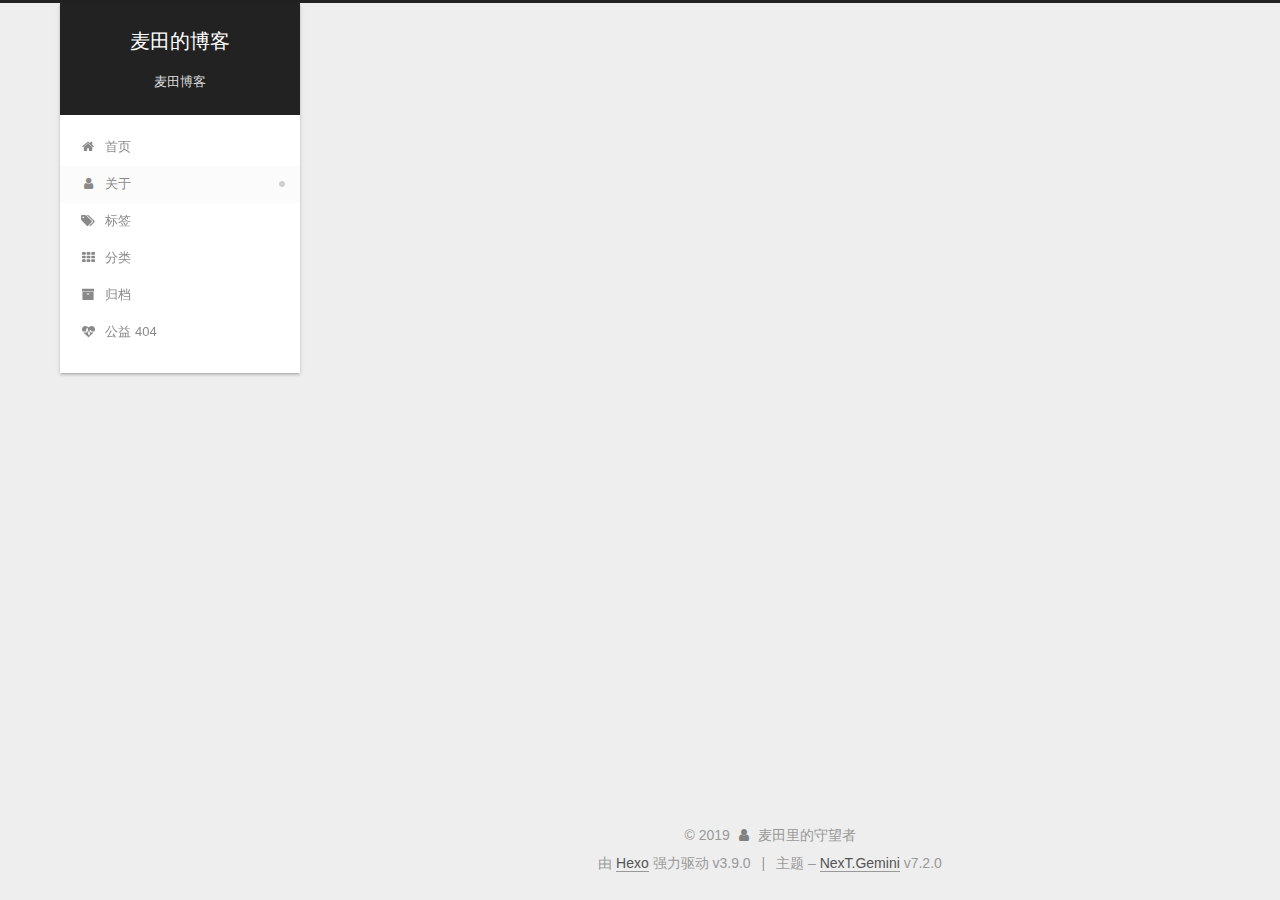
==== about/index.html @ ba64e71a "Site updated: 2019-07-08 17:41:46" ====
<!DOCTYPE html>












  


<html class="theme-next gemini use-motion" lang="zh-Hans">
<head><meta name="generator" content="Hexo 3.9.0">
  <meta charset="UTF-8">
<meta http-equiv="X-UA-Compatible" content="IE=edge">
<meta name="viewport" content="width=device-width, initial-scale=1, maximum-scale=2">
<meta name="theme-color" content="#222">






















<link rel="stylesheet" href="/lib/font-awesome/css/font-awesome.min.css?v=4.7.0">

<link rel="stylesheet" href="/css/main.css?v=7.2.0">


  <link rel="apple-touch-icon" sizes="180x180" href="/images/apple-touch-icon-next.png?v=7.2.0">


  <link rel="icon" type="image/png" sizes="32x32" href="/images/favicon-32x32-next.png?v=7.2.0">


  <link rel="icon" type="image/png" sizes="16x16" href="/images/favicon-16x16-next.png?v=7.2.0">


  <link rel="mask-icon" href="/images/logo.svg?v=7.2.0" color="#222">







<script id="hexo.configurations">
  var NexT = window.NexT || {};
  var CONFIG = {
    root: '/',
    scheme: 'Gemini',
    version: '7.2.0',
    sidebar: {"position":"left","display":"post","offset":12,"onmobile":false,"dimmer":false},
    back2top: true,
    back2top_sidebar: false,
    fancybox: false,
    fastclick: false,
    lazyload: false,
    tabs: true,
    motion: {"enable":true,"async":false,"transition":{"post_block":"fadeIn","post_header":"slideDownIn","post_body":"slideDownIn","coll_header":"slideLeftIn","sidebar":"slideUpIn"}},
    algolia: {
      applicationID: '',
      apiKey: '',
      indexName: '',
      hits: {"per_page":10},
      labels: {"input_placeholder":"Search for Posts","hits_empty":"We didn't find any results for the search: ${query}","hits_stats":"${hits} results found in ${time} ms"}
    }
  };
</script>


  




  <meta name="description" content="##关于我博主是初入Java开发的小菜鸟，创建该博客的目的是用于记录自己工作中遇到的问题及解决方案，和自己看书或者博客的心得体会。 ###联系方式  新浪邮箱：csqq201017@sina.com  作者：麦田里的守望者时间：2019年7月8日">
<meta property="og:type" content="website">
<meta property="og:title" content="about">
<meta property="og:url" content="http://yoursite.com/about/index.html">
<meta property="og:site_name" content="麦田的博客">
<meta property="og:description" content="##关于我博主是初入Java开发的小菜鸟，创建该博客的目的是用于记录自己工作中遇到的问题及解决方案，和自己看书或者博客的心得体会。 ###联系方式  新浪邮箱：csqq201017@sina.com  作者：麦田里的守望者时间：2019年7月8日">
<meta property="og:locale" content="zh-Hans">
<meta property="og:updated_time" content="2019-07-08T09:20:04.009Z">
<meta name="twitter:card" content="summary">
<meta name="twitter:title" content="about">
<meta name="twitter:description" content="##关于我博主是初入Java开发的小菜鸟，创建该博客的目的是用于记录自己工作中遇到的问题及解决方案，和自己看书或者博客的心得体会。 ###联系方式  新浪邮箱：csqq201017@sina.com  作者：麦田里的守望者时间：2019年7月8日">



  <link rel="alternate" href="/atom.xml" title="麦田的博客" type="application/atom+xml">



  
  
  <link rel="canonical" href="http://yoursite.com/about/">



<script id="page.configurations">
  CONFIG.page = {
    sidebar: "",
  };
</script>

  <title>about | 麦田的博客</title>
  












  <noscript>
  <style>
  .use-motion .motion-element,
  .use-motion .brand,
  .use-motion .menu-item,
  .sidebar-inner,
  .use-motion .post-block,
  .use-motion .pagination,
  .use-motion .comments,
  .use-motion .post-header,
  .use-motion .post-body,
  .use-motion .collection-title { opacity: initial; }

  .use-motion .logo,
  .use-motion .site-title,
  .use-motion .site-subtitle {
    opacity: initial;
    top: initial;
  }

  .use-motion .logo-line-before i { left: initial; }
  .use-motion .logo-line-after i { right: initial; }
  </style>
</noscript>

</head>

<body itemscope itemtype="http://schema.org/WebPage" lang="zh-Hans">

  
  
    
  

  <div class="container sidebar-position-left page-post-detail">
    <div class="headband"></div>

    <header id="header" class="header" itemscope itemtype="http://schema.org/WPHeader">
      <div class="header-inner"><div class="site-brand-wrapper">
  <div class="site-meta">
    

    <div class="custom-logo-site-title">
      <a href="/" class="brand" rel="start">
        <span class="logo-line-before"><i></i></span>
        <span class="site-title">麦田的博客</span>
        <span class="logo-line-after"><i></i></span>
      </a>
    </div>
    
      
        <p class="site-subtitle">麦田博客</p>
      
    
    
  </div>

  <div class="site-nav-toggle">
    <button aria-label="切换导航栏">
      <span class="btn-bar"></span>
      <span class="btn-bar"></span>
      <span class="btn-bar"></span>
    </button>
  </div>
</div>



<nav class="site-nav">
  
    <ul id="menu" class="menu">
      
        
        
        
          
          <li class="menu-item menu-item-home">

    
    
      
    

    

    <a href="/" rel="section"><i class="menu-item-icon fa fa-fw fa-home"></i> <br>首页</a>

  </li>
        
        
        
          
          <li class="menu-item menu-item-about menu-item-active">

    
    
      
    

    

    <a href="/about/" rel="section"><i class="menu-item-icon fa fa-fw fa-user"></i> <br>关于</a>

  </li>
        
        
        
          
          <li class="menu-item menu-item-tags">

    
    
      
    

    

    <a href="/tags/" rel="section"><i class="menu-item-icon fa fa-fw fa-tags"></i> <br>标签</a>

  </li>
        
        
        
          
          <li class="menu-item menu-item-categories">

    
    
      
    

    

    <a href="/categories/" rel="section"><i class="menu-item-icon fa fa-fw fa-th"></i> <br>分类</a>

  </li>
        
        
        
          
          <li class="menu-item menu-item-archives">

    
    
      
    

    

    <a href="/archives/" rel="section"><i class="menu-item-icon fa fa-fw fa-archive"></i> <br>归档</a>

  </li>
        
        
        
          
          <li class="menu-item menu-item-commonweal">

    
    
      
    

    

    <a href="/404/" rel="section"><i class="menu-item-icon fa fa-fw fa-heartbeat"></i> <br>公益 404</a>

  </li>

      
      
    </ul>
  

  

  
</nav>



  



</div>
    </header>

    


    <main id="main" class="main">
      <div class="main-inner">
        <div class="content-wrap">
          
            

    
    
      
      
    
      
      
    
      
      
    
      
      
    
      
      
    
      
      
    
    

  


          
          <div id="content" class="content">
            

  <div id="posts" class="posts-expand">
    
    
    
    <div class="post-block page">
      <header class="post-header">

<h1 class="post-title" itemprop="name headline">about

</h1>

<div class="post-meta">
  
  



</div>

</header>

      
      
      
      <div class="post-body">
        
        
          <p>##关于我<br>博主是初入Java开发的小菜鸟，创建该博客的目的是用于记录自己工作中遇到的问题及解决方案，和自己看书或者博客的心得体会。</p>
<p>###联系方式</p>
<blockquote>
<p>新浪邮箱：<a href="mailto:csqq201017@sina.com" target="_blank" rel="noopener">csqq201017@sina.com</a></p>
</blockquote>
<p>作者：麦田里的守望者<br>时间：2019年7月8日  </p>

        
      </div>
      
      
      
    </div>
    



    
    
    
  </div>


          </div>
          

  



        </div>
        
          
  
  <div class="sidebar-toggle">
    <div class="sidebar-toggle-line-wrap">
      <span class="sidebar-toggle-line sidebar-toggle-line-first"></span>
      <span class="sidebar-toggle-line sidebar-toggle-line-middle"></span>
      <span class="sidebar-toggle-line sidebar-toggle-line-last"></span>
    </div>
  </div>

  <aside id="sidebar" class="sidebar">
    <div class="sidebar-inner">

      

      

      <div class="site-overview-wrap sidebar-panel sidebar-panel-active">
        <div class="site-overview">
          <div class="site-author motion-element" itemprop="author" itemscope itemtype="http://schema.org/Person">
            
              <img class="site-author-image" itemprop="image" src="/uploads/avatar.png" alt="麦田里的守望者">
            
              <p class="site-author-name" itemprop="name">麦田里的守望者</p>
              <div class="site-description motion-element" itemprop="description">真希望，转眼就是昨天，眨眼就是未来。</div>
          </div>

          
            <nav class="site-state motion-element">
              
                <div class="site-state-item site-state-posts">
                
                  <a href="/archives/">
                
                    <span class="site-state-item-count">3</span>
                    <span class="site-state-item-name">日志</span>
                  </a>
                </div>
              

              

              
            </nav>
          

          
            <div class="feed-link motion-element">
              <a href="/atom.xml" rel="alternate">
                <i class="fa fa-rss"></i>
                RSS
              </a>
            </div>
          

          

          
            <div class="links-of-author motion-element">
              
                <span class="links-of-author-item">
                  
                  
                    
                  
                  
                    
                  
                  <a href="https://github.com/maitianshouwnag" title="GitHub &rarr; https://github.com/maitianshouwnag" rel="noopener" target="_blank"><i class="fa fa-fw fa-github"></i>GitHub</a>
                </span>
              
                <span class="links-of-author-item">
                  
                  
                    
                  
                  
                    
                  
                  <a href="mailto:853461037.com" title="E-Mail &rarr; mailto:853461037.com" rel="noopener" target="_blank"><i class="fa fa-fw fa-envelope"></i>E-Mail</a>
                </span>
              
                <span class="links-of-author-item">
                  
                  
                    
                  
                  
                    
                  
                  <a href="https://weibo.com/2274051041/profile?rightmod=1&wvr=6&mod=personinfo" title="Weibo &rarr; https://weibo.com/2274051041/profile?rightmod=1&wvr=6&mod=personinfo" rel="noopener" target="_blank"><i class="fa fa-fw fa-weibo"></i>Weibo</a>
                </span>
              
            </div>
          

          

          
          

          
            
          
          

        </div>
      </div>

      

      

    </div>
  </aside>
  


        
      </div>
    </main>

    <footer id="footer" class="footer">
      <div class="footer-inner">
        <div class="copyright">&copy; <span itemprop="copyrightYear">2019</span>
  <span class="with-love" id="animate">
    <i class="fa fa-user"></i>
  </span>
  <span class="author" itemprop="copyrightHolder">麦田里的守望者</span>

  

  
</div>


  <div class="powered-by">由 <a href="https://hexo.io" class="theme-link" rel="noopener" target="_blank">Hexo</a> 强力驱动 v3.9.0</div>



  <span class="post-meta-divider">|</span>



  <div class="theme-info">主题 – <a href="https://theme-next.org" class="theme-link" rel="noopener" target="_blank">NexT.Gemini</a> v7.2.0</div>




        








        
      </div>
    </footer>

    
      <div class="back-to-top">
        <i class="fa fa-arrow-up"></i>
        
      </div>
    

    

    

    
  </div>

  

<script>
  if (Object.prototype.toString.call(window.Promise) !== '[object Function]') {
    window.Promise = null;
  }
</script>


























  
  <script src="/lib/jquery/index.js?v=3.4.1"></script>

  
  <script src="/lib/velocity/velocity.min.js?v=1.2.1"></script>

  
  <script src="/lib/velocity/velocity.ui.min.js?v=1.2.1"></script>


  


  <script src="/js/utils.js?v=7.2.0"></script>

  <script src="/js/motion.js?v=7.2.0"></script>



  
  


  <script src="/js/affix.js?v=7.2.0"></script>

  <script src="/js/schemes/pisces.js?v=7.2.0"></script>




  
  <script src="/js/scrollspy.js?v=7.2.0"></script>
<script src="/js/post-details.js?v=7.2.0"></script>



  


  <script src="/js/next-boot.js?v=7.2.0"></script>


  

  

  

  


  


  




  

  

  

  

  

  

  

  

  

  

  

  

  

  

</body>
</html>
---- css/main.css ----
/* normalize.css v8.0.1 | MIT License | github.com/necolas/normalize.css */
html {
  line-height: 1.15; /* 1 */
  -webkit-text-size-adjust: 100%; /* 2 */
}
body {
  margin: 0;
}
main {
  display: block;
}
h1 {
  font-size: 2em;
  margin: 0.67em 0;
}
hr {
  box-sizing: content-box; /* 1 */
  height: 0; /* 1 */
  overflow: visible; /* 2 */
}
pre {
  font-family: monospace, monospace; /* 1 */
  font-size: 1em; /* 2 */
}
a {
  background-color: transparent;
}
abbr[title] {
  border-bottom: none; /* 1 */
  text-decoration: underline; /* 2 */
  text-decoration: underline dotted; /* 2 */
}
b,
strong {
  font-weight: bolder;
}
code,
kbd,
samp {
  font-family: monospace, monospace; /* 1 */
  font-size: 1em; /* 2 */
}
small {
  font-size: 80%;
}
sub,
sup {
  font-size: 75%;
  line-height: 0;
  position: relative;
  vertical-align: baseline;
}
sub {
  bottom: -0.25em;
}
sup {
  top: -0.5em;
}
img {
  border-style: none;
}
button,
input,
optgroup,
select,
textarea {
  font-family: inherit; /* 1 */
  font-size: 100%; /* 1 */
  line-height: 1.15; /* 1 */
  margin: 0; /* 2 */
}
button,
input {
/* 1 */
  overflow: visible;
}
button,
select {
/* 1 */
  text-transform: none;
}
button,
[type="button"],
[type="reset"],
[type="submit"] {
  -webkit-appearance: button;
}
button::-moz-focus-inner,
[type="button"]::-moz-focus-inner,
[type="reset"]::-moz-focus-inner,
[type="submit"]::-moz-focus-inner {
  border-style: none;
  padding: 0;
}
button:-moz-focusring,
[type="button"]:-moz-focusring,
[type="reset"]:-moz-focusring,
[type="submit"]:-moz-focusring {
  outline: 1px dotted ButtonText;
}
fieldset {
  padding: 0.35em 0.75em 0.625em;
}
legend {
  box-sizing: border-box; /* 1 */
  color: inherit; /* 2 */
  display: table; /* 1 */
  max-width: 100%; /* 1 */
  padding: 0; /* 3 */
  white-space: normal; /* 1 */
}
progress {
  vertical-align: baseline;
}
textarea {
  overflow: auto;
}
[type="checkbox"],
[type="radio"] {
  box-sizing: border-box; /* 1 */
  padding: 0; /* 2 */
}
[type="number"]::-webkit-inner-spin-button,
[type="number"]::-webkit-outer-spin-button {
  height: auto;
}
[type="search"] {
  -webkit-appearance: textfield; /* 1 */
  outline-offset: -2px; /* 2 */
}
[type="search"]::-webkit-search-decoration {
  -webkit-appearance: none;
}
::-webkit-file-upload-button {
  -webkit-appearance: button; /* 1 */
  font: inherit; /* 2 */
}
details {
  display: block;
}
summary {
  display: list-item;
}
template {
  display: none;
}
[hidden] {
  display: none;
}
::selection {
  background: #262a30;
  color: #fff;
}
body {
  position: relative;
  font-family: 'Lato', "PingFang SC", "Microsoft YaHei", sans-serif;
  font-size: 14px;
  line-height: 2;
  color: #555;
  background: #eee;
}
@media (max-width: 991px) {
  body {
    padding-right: 0 !important;
  }
}
@media (min-width: 1200px) {
  body {
    font-size: 16px;
  }
}
h1,
h2,
h3,
h4,
h5,
h6 {
  margin: 20px 0 15px;
  padding: 0;
  font-weight: bold;
  line-height: 1.5;
  font-family: 'Lato', "PingFang SC", "Microsoft YaHei", sans-serif;
}
h1 {
  font-size: 22px;
}
h1 code {
  font-size: 1em;
}
@media (max-width: 767px) {
  h1 {
    font-size: 18px;
  }
  h1 code {
    font-size: 1em;
  }
}
h2 {
  font-size: 20px;
}
h2 code {
  font-size: 1em;
}
@media (max-width: 767px) {
  h2 {
    font-size: 16px;
  }
  h2 code {
    font-size: 1em;
  }
}
h3 {
  font-size: 18px;
}
h3 code {
  font-size: 1em;
}
@media (max-width: 767px) {
  h3 {
    font-size: 14px;
  }
  h3 code {
    font-size: 1em;
  }
}
h4 {
  font-size: 16px;
}
h4 code {
  font-size: 1em;
}
@media (max-width: 767px) {
  h4 {
    font-size: 12px;
  }
  h4 code {
    font-size: 1em;
  }
}
h5 {
  font-size: 14px;
}
h5 code {
  font-size: 1em;
}
@media (max-width: 767px) {
  h5 {
    font-size: 10px;
  }
  h5 code {
    font-size: 1em;
  }
}
h6 {
  font-size: 12px;
}
h6 code {
  font-size: 1em;
}
@media (max-width: 767px) {
  h6 {
    font-size: 8px;
  }
  h6 code {
    font-size: 1em;
  }
}
p {
  margin: 0 0 20px 0;
}
a,
span.exturl {
  overflow-wrap: break-word;
  word-wrap: break-word;
  background-color: transparent;
  color: #555;
  text-decoration: none;
  outline: none;
  border-bottom: 1px solid #999;
  cursor: pointer;
}
a:hover,
span.exturl:hover {
  color: #222;
  border-bottom-color: #222;
}
video {
  max-width: 100%;
  display: block;
  margin-left: auto;
  margin-right: auto;
}
img {
  display: block;
  margin: auto;
  max-width: 100%;
  height: auto;
}
hr {
  margin: 40px 0;
  height: 3px;
  border: none;
  background-color: #ddd;
  background-image: repeating-linear-gradient(-45deg, #fff, #fff 4px, transparent 4px, transparent 8px);
}
blockquote {
  margin: 0;
  padding: 0 15px;
  color: #666;
  border-left: 4px solid #ddd;
}
blockquote cite::before {
  content: "-";
  padding: 0 5px;
}
dt {
  font-weight: 700;
}
dd {
  margin: 0;
  padding: 0;
}
kbd {
  border: 1px solid #ccc;
  border-radius: 0.2em;
  box-shadow: 0.1em 0.1em 0.2em rgba(0,0,0,0.1);
  background-color: #f9f9f9;
  font-family: inherit;
  background-image: linear-gradient(top, #eee, #fff, #eee);
  padding: 0.1em 0.3em;
  white-space: nowrap;
}
.text-left {
  text-align: left;
}
.text-center {
  text-align: center;
}
.text-right {
  text-align: right;
}
.text-justify {
  text-align: justify;
}
.text-nowrap {
  white-space: nowrap;
}
.text-lowercase {
  text-transform: lowercase;
}
.text-uppercase {
  text-transform: uppercase;
}
.text-capitalize {
  text-transform: capitalize;
}
.center-block {
  display: block;
  margin-left: auto;
  margin-right: auto;
}
.clearfix:before,
.clearfix:after {
  content: " ";
  display: table;
}
.clearfix:after {
  clear: both;
}
.pullquote {
  width: 45%;
}
.pullquote.left {
  float: left;
  margin-left: 5px;
  margin-right: 10px;
}
.pullquote.right {
  float: right;
  margin-left: 10px;
  margin-right: 5px;
}
.affix {
  position: fixed;
}
.translation {
  margin-top: -20px;
  font-size: 14px;
  color: #999;
}
.scrollbar-measure {
  width: 100px;
  height: 100px;
  overflow: scroll;
  position: absolute;
  top: -9999px;
}
.use-motion .motion-element {
  opacity: 0;
}
.table-container {
  margin: 20px 0;
  overflow: auto;
  -webkit-overflow-scrolling: touch;
}
.highlight .table-container {
  margin: 0px;
}
table {
  width: 100%;
  border-collapse: collapse;
  border-spacing: 0;
  font-size: 14px;
}
table > tbody > tr:nth-of-type(odd) {
  background-color: #f9f9f9;
}
table > tbody > tr:hover {
  background-color: #f5f5f5;
}
caption,
th,
td {
  padding: 8px;
  text-align: left;
  vertical-align: middle;
  font-weight: normal;
}
th,
td {
  border: 1px solid #ddd;
  border-bottom: 3px solid #ddd;
}
th {
  padding-bottom: 10px;
  font-weight: 700;
}
td {
  border-bottom-width: 1px;
}
html,
body {
  height: 100%;
}
.container {
  position: relative;
}
.header-inner {
  margin: 0 auto;
  padding: 100px 0 70px;
  width: calc(100% - 20px);
}
@media (min-width: 1200px) {
  .container .header-inner {
    width: 1160px;
  }
}
@media (min-width: 1600px) {
  .container .header-inner {
    width: 73%;
  }
}
.main-inner {
  margin: 0 auto;
  width: calc(100% - 20px);
}
@media (min-width: 1200px) {
  .container .main-inner {
    width: 1160px;
  }
}
@media (min-width: 1600px) {
  .container .main-inner {
    width: 73%;
  }
}
.footer {
  padding: 20px 0;
}
.footer-inner {
  box-sizing: border-box;
  margin: 0px auto;
  width: calc(100% - 20px);
}
@media (min-width: 1200px) {
  .container .footer-inner {
    width: 1160px;
  }
}
@media (min-width: 1600px) {
  .container .footer-inner {
    width: 73%;
  }
}
pre,
.highlight {
  margin: 20px 0;
  font-size: 14px;
  color: #c5c8c6;
  background: #1d1f21;
  line-height: 1.6;
}
pre,
code {
  font-family: consolas, Menlo, "PingFang SC", "Microsoft YaHei", monospace;
}
code {
  overflow-wrap: break-word;
  word-wrap: break-word;
  padding: 2px 4px;
  color: #555;
  background: #eee;
  border-radius: 3px;
  font-size: 14px;
}
pre {
  overflow: auto;
  padding: 10px;
}
pre code {
  padding: 0;
  color: #c5c8c6;
  background: none;
  text-shadow: none;
}
.highlight {
  border-radius: 1px;
}
.highlight pre {
  border: none;
  margin: 0;
  padding: 10px 0;
}
.highlight table {
  margin: 0;
  width: auto;
  border: none;
}
.highlight td {
  border: none;
  padding: 0;
}
.highlight figcaption {
  font-size: 1em;
  color: #c5c8c6;
  line-height: 1em;
  margin: 0em;
  padding: 0.5em;
  background: #eee;
  border-bottom: 1px solid #e9e9e9;
}
.highlight figcaption:before,
.highlight figcaption:after {
  content: " ";
  display: table;
}
.highlight figcaption:after {
  clear: both;
}
.highlight figcaption a {
  float: right;
  color: #c5c8c6;
}
.highlight figcaption a:hover {
  border-bottom-color: #c5c8c6;
}
.highlight .gutter pre {
  padding-left: 10px;
  padding-right: 10px;
  color: #888f96;
  text-align: right;
  background-color: #000;
}
.highlight .code pre {
  width: 100%;
  padding-left: 10px;
  background-color: #1d1f21;
}
.highlight .line {
  height: 20px;
}
.gutter {
  -webkit-user-select: none;
  -moz-user-select: none;
  -ms-user-select: none;
  user-select: none;
}
.gist table {
  width: auto;
}
.gist table td {
  border: none;
}
pre .deletion {
  background: #800000;
}
pre .addition {
  background: #008000;
}
pre .meta {
  color: #b294bb;
}
pre .comment {
  color: #969896;
}
pre .variable,
pre .attribute,
pre .tag,
pre .name,
pre .regexp,
pre .ruby .constant,
pre .xml .tag .title,
pre .xml .pi,
pre .xml .doctype,
pre .html .doctype,
pre .css .id,
pre .css .class,
pre .css .pseudo {
  color: #c66;
}
pre .number,
pre .preprocessor,
pre .built_in,
pre .builtin-name,
pre .literal,
pre .params,
pre .constant,
pre .command {
  color: #de935f;
}
pre .ruby .class .title,
pre .css .rules .attribute,
pre .string,
pre .symbol,
pre .value,
pre .inheritance,
pre .header,
pre .ruby .symbol,
pre .xml .cdata,
pre .special,
pre .formula {
  color: #b5bd68;
}
pre .title,
pre .css .hexcolor {
  color: #8abeb7;
}
pre .function,
pre .python .decorator,
pre .python .title,
pre .ruby .function .title,
pre .ruby .title .keyword,
pre .perl .sub,
pre .javascript .title,
pre .coffeescript .title {
  color: #81a2be;
}
pre .keyword,
pre .javascript .function {
  color: #b294bb;
}
.posts-expand .post-body img.full-image {
  border: none;
}
.blockquote-center,
.page-home .post-type-quote blockquote,
.page-post-detail .post-type-quote blockquote {
  position: relative;
  margin: 40px 0;
  padding: 0;
  border-left: none;
  text-align: center;
}
.blockquote-center::before,
.page-home .post-type-quote blockquote::before,
.page-post-detail .post-type-quote blockquote::before,
.blockquote-center::after,
.page-home .post-type-quote blockquote::after,
.page-post-detail .post-type-quote blockquote::after {
  position: absolute;
  content: ' ';
  display: block;
  width: 100%;
  height: 24px;
  opacity: 0.2;
  background-repeat: no-repeat;
  background-position: 0 -6px;
  background-size: 22px 22px;
}
.blockquote-center::before,
.page-home .post-type-quote blockquote::before,
.page-post-detail .post-type-quote blockquote::before {
  top: -20px;
  background-image: url("../images/quote-l.svg");
  border-top: 1px solid #ccc;
}
.blockquote-center::after,
.page-home .post-type-quote blockquote::after,
.page-post-detail .post-type-quote blockquote::after {
  bottom: -20px;
  background-image: url("../images/quote-r.svg");
  border-bottom: 1px solid #ccc;
  background-position: 100% 8px;
}
.blockquote-center p,
.page-home .post-type-quote blockquote p,
.page-post-detail .post-type-quote blockquote p,
.blockquote-center div,
.page-home .post-type-quote blockquote div,
.page-post-detail .post-type-quote blockquote div {
  text-align: center;
}
.post .post-body .group-picture img {
  box-sizing: border-box;
  padding: 0 3px;
  border: none;
}
.post .group-picture-row {
  overflow: hidden;
  margin-top: 6px;
}
.post .group-picture-row:first-child {
  margin-top: 0;
}
.post .group-picture-column {
  float: left;
}
.page-post-detail .post-body .group-picture-column {
  float: none;
  margin-top: 10px;
  width: auto !important;
}
.page-post-detail .post-body .group-picture-column img {
  margin: 0 auto;
}
.page-archive .group-picture-container {
  overflow: hidden;
}
.page-archive .group-picture-row {
  float: left;
}
.page-archive .group-picture-row:first-child {
  margin-top: 6px;
}
.page-archive .group-picture-column {
  max-width: 150px;
  max-height: 150px;
}
.post-body .label {
  display: inline;
  padding: 0 2px;
}
.post-body .label.default {
  background-color: #f0f0f0;
}
.post-body .label.primary {
  background-color: #efe6f7;
}
.post-body .label.info {
  background-color: #e5f2f8;
}
.post-body .label.success {
  background-color: #e7f4e9;
}
.post-body .label.warning {
  background-color: #fcf6e1;
}
.post-body .label.danger {
  background-color: #fae8eb;
}
.post-body .note {
  position: relative;
  padding: 15px;
  margin-bottom: 20px;
  border: 1px solid #eee;
  border-left-width: 5px;
  border-radius: 3px;
}
.post-body .note h2,
.post-body .note h3,
.post-body .note h4,
.post-body .note h5,
.post-body .note h6 {
  margin-top: 0;
  margin-bottom: 0;
  border-bottom: initial;
  padding-top: 0 !important;
}
.post-body .note p:first-child,
.post-body .note ul:first-child,
.post-body .note ol:first-child,
.post-body .note table:first-child,
.post-body .note pre:first-child,
.post-body .note blockquote:first-child {
  margin-top: 0;
}
.post-body .note p:last-child,
.post-body .note ul:last-child,
.post-body .note ol:last-child,
.post-body .note table:last-child,
.post-body .note pre:last-child,
.post-body .note blockquote:last-child {
  margin-bottom: 0;
}
.post-body .note.default {
  border-left-color: #777;
}
.post-body .note.default h2,
.post-body .note.default h3,
.post-body .note.default h4,
.post-body .note.default h5,
.post-body .note.default h6 {
  color: #777;
}
.post-body .note.primary {
  border-left-color: #6f42c1;
}
.post-body .note.primary h2,
.post-body .note.primary h3,
.post-body .note.primary h4,
.post-body .note.primary h5,
.post-body .note.primary h6 {
  color: #6f42c1;
}
.post-body .note.info {
  border-left-color: #428bca;
}
.post-body .note.info h2,
.post-body .note.info h3,
.post-body .note.info h4,
.post-body .note.info h5,
.post-body .note.info h6 {
  color: #428bca;
}
.post-body .note.success {
  border-left-color: #5cb85c;
}
.post-body .note.success h2,
.post-body .note.success h3,
.post-body .note.success h4,
.post-body .note.success h5,
.post-body .note.success h6 {
  color: #5cb85c;
}
.post-body .note.warning {
  border-left-color: #f0ad4e;
}
.post-body .note.warning h2,
.post-body .note.warning h3,
.post-body .note.warning h4,
.post-body .note.warning h5,
.post-body .note.warning h6 {
  color: #f0ad4e;
}
.post-body .note.danger {
  border-left-color: #d9534f;
}
.post-body .note.danger h2,
.post-body .note.danger h3,
.post-body .note.danger h4,
.post-body .note.danger h5,
.post-body .note.danger h6 {
  color: #d9534f;
}
.post-body .tabs {
  position: relative;
  display: block;
  margin-bottom: 20px;
  padding-top: 10px;
}
.post-body .tabs ul.nav-tabs {
  margin: 0;
  padding: 0;
  display: flex;
  flex-wrap: wrap;
  margin-bottom: -1px;
}
@media (max-width: 413px) {
  .post-body .tabs ul.nav-tabs {
    display: block;
    margin-bottom: 5px;
  }
}
.post-body .tabs ul.nav-tabs li.tab {
  flex-grow: 1;
  list-style-type: none;
  border-top: 3px solid transparent;
  border-right: 1px solid transparent;
  border-bottom: 1px solid #ddd;
  border-left: 1px solid transparent;
}
@media (max-width: 413px) {
  .post-body .tabs ul.nav-tabs li.tab {
    border-top: 1px solid transparent;
    border-right: 1px solid transparent;
    border-bottom: 1px solid transparent;
    border-left: 3px solid transparent;
  }
}
.post-body .tabs ul.nav-tabs li.tab a {
  text-align: center;
  outline: 0;
  border-bottom: initial;
  display: block;
  line-height: 1.8em;
  padding: 0.25em 0.75em;
  transition-duration: 0.2s;
  transition-timing-function: ease-out;
  transition-delay: 0s;
}
.post-body .tabs ul.nav-tabs li.tab a i {
  width: 1.285714285714286em;
}
.post-body .tabs ul.nav-tabs li.tab.active {
  border-top: 3px solid #fc6423;
  border-right: 1px solid #ddd;
  border-bottom: 1px solid transparent;
  border-left: 1px solid #ddd;
}
@media (max-width: 413px) {
  .post-body .tabs ul.nav-tabs li.tab.active {
    border-top: 1px solid #ddd;
    border-right: 1px solid #ddd;
    border-bottom: 1px solid #ddd;
    border-left: 3px solid #fc6423;
  }
}
.post-body .tabs ul.nav-tabs li.tab.active a {
  cursor: default;
  color: #555;
}
.post-body .tabs .tab-content .tab-pane {
  border: 1px solid #ddd;
  padding: 20px 20px 0 20px;
}
.post-body .tabs .tab-content .tab-pane:not(.active) {
  display: none;
}
.post-body .tabs .tab-content .tab-pane.active {
  display: block;
}
.btn {
  display: inline-block;
  padding: 0 20px;
  font-size: 14px;
  color: #555;
  background: #fff;
  border: 2px solid #555;
  text-decoration: none;
  border-radius: 2px;
  transition-property: background-color;
  transition-duration: 0.2s;
  transition-timing-function: ease-in-out;
  transition-delay: 0s;
  line-height: 2;
}
.btn:hover {
  border-color: #222;
  color: #fff;
  background: #222;
}
.btn +.btn {
  margin: 0 0 8px 8px;
}
.btn .fa-fw {
  width: 1.285714285714286em;
  text-align: left;
}
.btn-bar {
  display: block;
  width: 22px;
  height: 2px;
  background: #555;
  border-radius: 1px;
}
.btn-bar+.btn-bar {
  margin-top: 4px;
}
.pagination {
  margin: 120px 0 40px;
  text-align: center;
  border-top: 1px solid #eee;
}
.page-number-basic,
.pagination .prev,
.pagination .next,
.pagination .page-number,
.pagination .space {
  display: inline-block;
  position: relative;
  top: -1px;
  margin: 0 10px;
  padding: 0 11px;
}
@media (max-width: 767px) {
  .page-number-basic,
  .pagination .prev,
  .pagination .next,
  .pagination .page-number,
  .pagination .space {
    margin: 0 5px;
  }
}
.pagination .prev,
.pagination .next,
.pagination .page-number {
  border-bottom: 0;
  border-top: 1px solid #eee;
  transition-property: border-color;
  transition-duration: 0.2s;
  transition-timing-function: ease-in-out;
  transition-delay: 0s;
}
.pagination .prev:hover,
.pagination .next:hover,
.pagination .page-number:hover {
  border-top-color: #222;
}
.pagination .space {
  padding: 0;
  margin: 0;
}
.pagination .prev {
  margin-left: 0;
}
.pagination .next {
  margin-right: 0;
}
.pagination .page-number.current {
  color: #fff;
  background: #ccc;
  border-top-color: #ccc;
}
@media (max-width: 767px) {
  .pagination {
    border-top: none;
  }
  .pagination .prev,
  .pagination .next,
  .pagination .page-number {
    margin-bottom: 10px;
    border-top: 0;
    border-bottom: 1px solid #eee;
    padding: 0 10px;
  }
  .pagination .prev:hover,
  .pagination .next:hover,
  .pagination .page-number:hover {
    border-bottom-color: #222;
  }
}
.comments {
  margin: 60px 20px 0;
}
.back-to-top {
  box-sizing: border-box;
  position: fixed;
  bottom: -100px;
  right: 30px;
  z-index: 1050;
  padding: 0 6px;
  width: 24px;
  background: #222;
  font-size: 12px;
  opacity: 0.6;
  color: #fff;
  cursor: pointer;
  text-align: center;
  transition-property: bottom;
  transition-duration: 0.2s;
  transition-timing-function: ease-in-out;
  transition-delay: 0s;
}
.back-to-top.back-to-top-on {
  bottom: 30px;
}
@media (max-width: 991px) {
  .back-to-top {
    opacity: 0.8;
    right: 20px;
  }
}
.header {
  background: transparent;
}
.header-inner {
  position: relative;
}
.headband {
  height: 3px;
  background: #222;
}
.site-meta {
  margin: 0;
  text-align: center;
}
@media (max-width: 767px) {
  .site-meta {
    text-align: center;
  }
}
.brand {
  position: relative;
  display: inline-block;
  padding: 0 40px;
  color: #fff;
  background: #222;
  border-bottom: none;
}
.brand:hover {
  color: #fff;
}
.logo {
  display: inline-block;
  margin-right: 5px;
  line-height: 36px;
  vertical-align: top;
}
.site-title {
  display: inline-block;
  vertical-align: top;
  line-height: 36px;
  font-size: 20px;
  font-weight: normal;
  font-family: 'Lato', "PingFang SC", "Microsoft YaHei", sans-serif;
}
.site-subtitle {
  margin-top: 10px;
  font-size: 13px;
  color: #ddd;
}
.use-motion .brand {
  opacity: 0;
}
.use-motion .logo,
.use-motion .site-title,
.use-motion .site-subtitle,
.use-motion .custom-logo-image {
  opacity: 0;
  position: relative;
  top: -10px;
}
.site-nav-toggle {
  display: none;
  position: absolute;
  top: 10px;
  left: 10px;
}
@media (max-width: 767px) {
  .site-nav-toggle {
    display: block;
  }
}
.site-nav-toggle button {
  margin-top: 2px;
  padding: 9px 10px;
  background: transparent;
  border: none;
}
@media (max-width: 767px) {
  .site-nav {
    display: none;
    margin: 0 -10px;
    padding: 0 10px;
    clear: both;
    border-top: 1px solid #ddd;
  }
}
@media (min-width: 768px) and (max-width: 991px) {
  .site-nav {
    display: block !important;
  }
}
@media (min-width: 992px) {
  .site-nav {
    display: block !important;
  }
}
.menu {
  margin-top: 20px;
  padding-left: 0;
  text-align: center;
}
.menu .menu-item {
  display: inline-block;
  margin: 0 10px;
  list-style: none;
}
@media (max-width: 767px) {
  .menu .menu-item {
    margin-top: 10px;
  }
}
.menu .menu-item a,
.menu .menu-item span.exturl {
  display: block;
  font-size: 13px;
  line-height: inherit;
  border-bottom: 1px solid transparent;
  transition-property: border-color;
  transition-duration: 0.2s;
  transition-timing-function: ease-in-out;
  transition-delay: 0s;
}
.menu .menu-item a:hover,
.menu .menu-item span.exturl:hover {
  border-bottom-color: #222;
}
.menu .menu-item .fa {
  margin-right: 5px;
}
.use-motion .menu-item {
  opacity: 0;
}
.post-body {
  overflow-wrap: break-word;
  word-wrap: break-word;
  font-family: 'Lato', "PingFang SC", "Microsoft YaHei", sans-serif;
}
.post-body span.exturl .fa {
  font-size: 14px;
  margin-left: 4px;
}
.post-body .fancybox img {
  display: block !important;
  margin: 0 auto;
  cursor: pointer;
  cursor: zoom-in;
}
.post-body .image-caption,
.post-body .figure .caption {
  margin: -20px auto 15px;
  text-align: center;
  font-size: 14px;
  color: #999;
  font-weight: bold;
  line-height: 1;
}
.post-sticky-flag {
  display: inline-block;
  font-size: 16px;
  transform: rotate(30deg);
}
.use-motion .post-block,
.use-motion .pagination,
.use-motion .comments {
  opacity: 0;
}
.use-motion .post-header {
  opacity: 0;
}
.use-motion .post-body {
  opacity: 0;
}
.use-motion .collection-title {
  opacity: 0;
}
.posts-expand {
  padding-top: 40px;
}
@media (max-width: 767px) {
  .posts-expand {
    margin: 0 20px;
  }
  .post-body .highlight {
    margin-left: 0px;
    margin-right: 0px;
    padding: 0;
  }
}
@media (min-width: 992px) {
  .posts-expand .post-body {
    text-align: justify;
  }
}
@media (max-width: 991px) {
  .posts-expand .post-body {
    text-align: justify;
  }
}
.posts-expand .post-body h2,
.posts-expand .post-body h3,
.posts-expand .post-body h4,
.posts-expand .post-body h5,
.posts-expand .post-body h6 {
  padding-top: 10px;
}
.posts-expand .post-body h2 .header-anchor,
.posts-expand .post-body h3 .header-anchor,
.posts-expand .post-body h4 .header-anchor,
.posts-expand .post-body h5 .header-anchor,
.posts-expand .post-body h6 .header-anchor {
  float: right;
  margin-left: 10px;
  color: #ccc;
  border-bottom-style: none;
  visibility: hidden;
}
.posts-expand .post-body h2 .header-anchor:hover,
.posts-expand .post-body h3 .header-anchor:hover,
.posts-expand .post-body h4 .header-anchor:hover,
.posts-expand .post-body h5 .header-anchor:hover,
.posts-expand .post-body h6 .header-anchor:hover {
  color: inherit;
}
.posts-expand .post-body h2:hover .header-anchor,
.posts-expand .post-body h3:hover .header-anchor,
.posts-expand .post-body h4:hover .header-anchor,
.posts-expand .post-body h5:hover .header-anchor,
.posts-expand .post-body h6:hover .header-anchor {
  visibility: visible;
}
.posts-expand .post-body img {
  box-sizing: border-box;
  margin: 0 auto 25px;
  padding: 3px;
  border: 1px solid #ddd;
}
@media (max-width: 767px) {
  .posts-collapse {
    margin: 0 20px;
  }
  .posts-collapse .post-title,
  .posts-collapse .post-meta {
    display: block;
    width: auto;
    text-align: left;
  }
}
.posts-collapse {
  position: relative;
  z-index: 1010;
  margin-left: 55px;
}
.posts-collapse::after {
  content: " ";
  position: absolute;
  top: 20px;
  left: 0;
  margin-left: -2px;
  width: 4px;
  height: 100%;
  background: #f5f5f5;
  z-index: -1;
}
@media (max-width: 767px) {
  .posts-collapse {
    margin: 0 20px;
  }
}
.posts-collapse .collection-title {
  position: relative;
  margin: 60px 0;
}
.posts-collapse .collection-title h1,
.posts-collapse .collection-title h2 {
  margin-left: 20px;
}
.posts-collapse .collection-title small {
  color: #bbb;
  margin-left: 5px;
}
.posts-collapse .collection-title::before {
  content: " ";
  position: absolute;
  left: 0;
  top: 50%;
  margin-left: -4px;
  margin-top: -4px;
  width: 8px;
  height: 8px;
  background: #bbb;
  border-radius: 50%;
}
.posts-collapse .post {
  margin: 30px 0;
}
.posts-collapse .post-header {
  position: relative;
  transition-duration: 0.2s;
  transition-timing-function: ease-in-out;
  transition-delay: 0s;
  transition-property: border;
  border-bottom: 1px dashed #ccc;
}
.posts-collapse .post-header::before {
  content: " ";
  position: absolute;
  left: 0;
  top: 12px;
  width: 6px;
  height: 6px;
  margin-left: -4px;
  background: #bbb;
  border-radius: 50%;
  border: 1px solid #fff;
  transition-duration: 0.2s;
  transition-timing-function: ease-in-out;
  transition-delay: 0s;
  transition-property: background;
}
.posts-collapse .post-header:hover {
  border-bottom-color: #666;
}
.posts-collapse .post-header:hover::before {
  background: #222;
}
.posts-collapse .post-meta {
  position: absolute;
  font-size: 12px;
  left: 20px;
  top: 5px;
}
.posts-collapse .post-comments-count {
  display: none;
}
.posts-collapse .post-title {
  margin-left: 60px;
  font-size: 16px;
  font-weight: normal;
  line-height: inherit;
}
.posts-collapse .post-title::after {
  margin-left: 3px;
  opacity: 0.6;
}
.posts-collapse .post-title a,
.posts-collapse .post-title span.exturl {
  color: #666;
  border-bottom: none;
}
.page-home .post-type-quote .post-header,
.page-post-detail .post-type-quote .post-header,
.page-home .post-type-quote .post-tags,
.page-post-detail .post-type-quote .post-tags {
  display: none;
}
.posts-expand .post-title {
  overflow-wrap: break-word;
  word-wrap: break-word;
  text-align: center;
  font-weight: 400;
}
.posts-expand .post-title-link {
  display: inline-block;
  position: relative;
  color: #555;
  border-bottom: none;
  line-height: 1.2;
  vertical-align: top;
}
.posts-expand .post-title-link::before {
  content: "";
  position: absolute;
  width: 100%;
  height: 2px;
  bottom: 0;
  left: 0;
  background-color: #000;
  visibility: hidden;
  transform: scaleX(0);
  transition-duration: 0.2s;
  transition-timing-function: ease-in-out;
  transition-delay: 0s;
}
.posts-expand .post-title-link:hover::before {
  visibility: visible;
  transform: scaleX(1);
}
.posts-expand .post-title-link .fa {
  font-size: 20px;
  margin-left: 5px;
}
.posts-expand .post-meta {
  margin: 3px 0 60px 0;
  color: #999;
  font-family: 'Lato', "PingFang SC", "Microsoft YaHei", sans-serif;
  font-size: 12px;
  text-align: center;
}
.posts-expand .post-meta .post-description {
  font-size: 14px;
  margin-top: 2px;
}
.posts-expand .post-meta time {
  border-bottom: 1px dashed #999;
  cursor: help;
}
.post-meta-divider {
  margin: 0 0.5em;
}
.post-meta .post-meta-item + .post-meta-item::before {
  content: "|";
  margin: 0 0.5em;
}
.post-meta-item-icon {
  margin-right: 3px;
}
@media (max-width: 991px) {
  .post-meta-item-icon {
    display: inline-block;
  }
}
@media (max-width: 991px) {
  .post-meta-item-text {
    display: none;
  }
}
.post-button {
  margin-top: 40px;
}
.posts-expand .post-tags {
  margin-top: 40px;
  text-align: center;
}
.posts-expand .post-tags a {
  display: inline-block;
  margin-right: 10px;
  font-size: 13px;
}
.post-nav {
  display: table;
  margin-top: 15px;
  width: 100%;
  border-top: 1px solid #eee;
}
.post-nav-divider {
  display: table-cell;
  width: 10%;
}
.post-nav-item {
  display: table-cell;
  padding: 10px 0 0 0;
  width: 45%;
  vertical-align: top;
}
.post-nav-item a {
  position: relative;
  display: block;
  line-height: 25px;
  font-size: 14px;
  color: #555;
  border-bottom: none;
}
.post-nav-item a:hover {
  color: #222;
  border-bottom: none;
}
.post-nav-item a:active {
  top: 2px;
}
.post-nav-item .fa {
  font-size: 12px;
  margin-right: 5px;
}
.post-nav-next a {
  padding-left: 5px;
}
.post-nav-prev {
  text-align: right;
}
.post-nav-prev a {
  padding-right: 5px;
}
.post-nav-prev .fa {
  margin-left: 5px;
}
.posts-expand .post-eof {
  margin: 80px auto 60px;
  width: 8%;
  height: 1px;
  background: #ccc;
  text-align: center;
}
.post:last-child .post-eof {
  display: none;
}
.post-gallery {
  display: table;
  table-layout: fixed;
  width: 100%;
  border-collapse: separate;
}
.post-gallery-row {
  display: table-row;
}
.post-gallery .post-gallery-img {
  display: table-cell;
  text-align: center;
  vertical-align: middle;
  border: none;
}
.post-gallery .post-gallery-img img {
  max-width: 100%;
  max-height: 100%;
  border: none;
}
.fancybox-close,
.fancybox-close:hover {
  border: none;
}
.rtl.post-body p,
.rtl.post-body a,
.rtl.post-body h1,
.rtl.post-body h2,
.rtl.post-body h3,
.rtl.post-body h4,
.rtl.post-body h5,
.rtl.post-body h6,
.rtl.post-body li,
.rtl.post-body ul,
.rtl.post-body ol {
  direction: rtl;
  font-family: UKIJ Ekran;
}
.rtl.post-title {
  font-family: UKIJ Ekran;
}
.sidebar {
  position: fixed;
  right: 0;
  top: 0;
  bottom: 0;
  width: 0;
  z-index: 1040;
  box-shadow: inset 0 2px 6px #000;
  background: #222;
}
.sidebar a,
.sidebar span.exturl {
  color: #999;
  border-bottom-color: #555;
}
.sidebar a:hover,
.sidebar span.exturl:hover {
  color: #eee;
  border-bottom-color: #eee;
}
@media (max-width: 991px) {
  .sidebar {
    display: none;
  }
}
.sidebar-inner {
  position: relative;
  padding: 20px 10px;
  color: #999;
  text-align: center;
}
.site-overview-wrap {
  overflow: hidden;
}
.site-overview {
  overflow-y: auto;
  overflow-x: hidden;
}
.cc-license {
  margin-top: 10px;
  text-align: center;
}
.cc-license .cc-opacity {
  opacity: 0.7;
  border-bottom: none;
}
.cc-license .cc-opacity:hover {
  opacity: 0.9;
}
.cc-license img {
  display: inline-block;
}
.sidebar-toggle {
  position: fixed;
  right: 30px;
  bottom: 45px;
  width: 14px;
  height: 14px;
  padding: 5px;
  background: #222;
  line-height: 0;
  z-index: 1050;
  cursor: pointer;
}
@media (max-width: 991px) {
  .sidebar-toggle {
    opacity: 0.8;
    right: 20px;
    display: none;
  }
}
.sidebar-toggle-line {
  position: relative;
  display: inline-block;
  vertical-align: top;
  height: 2px;
  width: 100%;
  background: #fff;
  margin-top: 3px;
}
.sidebar-toggle-line:first-child {
  margin-top: 0;
}
.site-author-image {
  display: block;
  margin: 0 auto;
  padding: 2px;
  max-width: 120px;
  height: auto;
  border: 1px solid #eee;
  opacity: 1;
}
.site-author-name {
  margin: 0;
  text-align: center;
  color: #222;
  font-weight: 600;
}
.site-description {
  margin-top: 0;
  text-align: center;
  font-size: 13px;
  color: #999;
}
.links-of-author {
  margin-top: 20px;
}
.links-of-author a,
.links-of-author span.exturl {
  display: inline-block;
  vertical-align: middle;
  margin-right: 10px;
  margin-bottom: 10px;
  border-bottom-color: #555;
  font-size: 13px;
}
.links-of-author a:before,
.links-of-author span.exturl:before {
  display: inline-block;
  vertical-align: middle;
  margin-right: 3px;
  content: " ";
  width: 4px;
  height: 4px;
  border-radius: 50%;
  background: #7aff96;
}
.feed-link,
.chat {
  margin-top: 10px;
}
.feed-link a,
.chat a {
  display: inline-block;
  padding: 0 15px;
  color: #fc6423;
  border: 1px solid #fc6423 !important;
  border-radius: 4px;
}
.feed-link a i,
.chat a i {
  color: #fc6423;
  font-size: 14px;
}
.feed-link a:hover,
.chat a:hover {
  color: #fff;
  background: #fc6423;
}
.feed-link a:hover i,
.chat a:hover i {
  color: #fff;
}
.links-of-blogroll {
  margin-top: 10px;
  font-size: 13px;
}
.links-of-blogroll-title {
  margin-top: 0;
  font-size: 14px;
  font-weight: 600;
}
.links-of-blogroll-list {
  margin: 0;
  padding: 0;
  list-style: none;
}
.links-of-blogroll-item {
  padding: 2px 10px;
}
.links-of-blogroll-item a,
.links-of-blogroll-item span.exturl {
  max-width: 280px;
  box-sizing: border-box;
  display: inline-block;
  overflow: hidden;
  white-space: nowrap;
  text-overflow: ellipsis;
}
.sidebar-nav {
  margin: 0 0 20px;
  padding-left: 0;
}
.sidebar-nav li {
  display: inline-block;
  cursor: pointer;
  border-bottom: 1px solid transparent;
  font-size: 14px;
  color: #555;
}
.sidebar-nav li:hover {
  color: #fc6423;
}
.page-post-detail .sidebar-nav-toc {
  padding: 0 5px;
}
.page-post-detail .sidebar-nav-overview {
  margin-left: 10px;
}
.sidebar-nav .sidebar-nav-active {
  color: #fc6423;
  border-bottom-color: #fc6423;
}
.sidebar-nav .sidebar-nav-active:hover {
  color: #fc6423;
}
.sidebar-panel {
  display: none;
}
.sidebar-panel-active {
  display: block;
}
.site-state {
  display: flex;
  justify-content: center;
  overflow: hidden;
  line-height: 1.4;
  white-space: nowrap;
  text-align: center;
  margin-top: 10px;
}
.site-state-item {
  padding: 0 15px;
  border-left: 1px solid #eee;
}
.site-state-item:first-child {
  border-left: none;
}
.site-state-item a {
  border-bottom: none;
}
.site-state-item-count {
  display: block;
  text-align: center;
  color: inherit;
  font-weight: 600;
  font-size: 16px;
}
.site-state-item-name {
  font-size: 13px;
  color: #999;
}
.post-toc-empty {
  font-size: 14px;
  color: #666;
}
.post-toc-wrap {
  overflow: hidden;
}
.post-toc {
  overflow: auto;
}
.post-toc ol {
  margin: 0;
  padding: 0 2px 5px 10px;
  text-align: left;
  list-style: none;
  font-size: 14px;
}
.post-toc ol > ol {
  padding-left: 0;
}
.post-toc ol a {
  transition-duration: 0.2s;
  transition-timing-function: ease-in-out;
  transition-delay: 0s;
  transition-property: all;
  color: #666;
  border-bottom-color: #ccc;
}
.post-toc ol a:hover {
  color: #000;
  border-bottom-color: #000;
}
.post-toc .nav-item {
  overflow: hidden;
  text-overflow: ellipsis;
  white-space: nowrap;
  line-height: 1.8;
}
.post-toc .nav .nav-child {
  display: none;
}
.post-toc .nav .active > .nav-child {
  display: block;
}
.post-toc .nav .active-current > .nav-child {
  display: block;
}
.post-toc .nav .active-current > .nav-child > .nav-item {
  display: block;
}
.post-toc .nav .active > a {
  color: #fc6423;
  border-bottom-color: #fc6423;
}
.post-toc .nav .active-current > a {
  color: #fc6423;
}
.post-toc .nav .active-current > a:hover {
  color: #fc6423;
}
.footer {
  font-size: 14px;
  color: #999;
}
.footer img {
  border: none;
}
.footer-inner {
  text-align: center;
}
.with-love {
  display: inline-block;
  margin: 0 5px;
  color: #808080;
}
.powered-by,
.theme-info {
  display: inline-block;
}
@-moz-keyframes iconAnimate {
  0%, 100% {
    transform: scale(1);
  }
  10%, 30% {
    transform: scale(0.9);
  }
  20%, 40%, 60%, 80% {
    transform: scale(1.1);
  }
  50%, 70% {
    transform: scale(1.1);
  }
}
@-webkit-keyframes iconAnimate {
  0%, 100% {
    transform: scale(1);
  }
  10%, 30% {
    transform: scale(0.9);
  }
  20%, 40%, 60%, 80% {
    transform: scale(1.1);
  }
  50%, 70% {
    transform: scale(1.1);
  }
}
@-o-keyframes iconAnimate {
  0%, 100% {
    transform: scale(1);
  }
  10%, 30% {
    transform: scale(0.9);
  }
  20%, 40%, 60%, 80% {
    transform: scale(1.1);
  }
  50%, 70% {
    transform: scale(1.1);
  }
}
@keyframes iconAnimate {
  0%, 100% {
    transform: scale(1);
  }
  10%, 30% {
    transform: scale(0.9);
  }
  20%, 40%, 60%, 80% {
    transform: scale(1.1);
  }
  50%, 70% {
    transform: scale(1.1);
  }
}
.local-search-pop-overlay {
  position: fixed;
  width: 100%;
  height: 100%;
  top: 0;
  left: 0;
  z-index: 2080;
  background-color: rgba(0,0,0,0.3);
}
.local-search-popup {
  display: none;
  position: fixed;
  top: 10%;
  left: 50%;
  margin-left: -350px;
  width: 700px;
  height: 80%;
  padding: 0;
  background: #fff;
  color: #333;
  z-index: 9999;
  border-radius: 5px;
}
@media (max-width: 767px) {
  .local-search-popup {
    padding: 0;
    top: 0;
    left: 0;
    margin: 0;
    width: 100%;
    height: 100%;
    border-radius: 0;
  }
}
.local-search-popup ul.search-result-list {
  padding: 0;
  margin: 0 5px;
}
.local-search-popup p.search-result {
  border-bottom: 1px dashed #ccc;
  padding: 5px 0;
}
.local-search-popup a.search-result-title {
  font-weight: bold;
  font-size: 16px;
}
.local-search-popup .search-keyword {
  border-bottom: 1px dashed #f00;
  font-weight: bold;
  color: #f00;
}
.local-search-popup .local-search-header {
  padding: 5px;
  height: 36px;
  background: #f5f5f5;
  border-top-left-radius: 5px;
  border-top-right-radius: 5px;
}
.local-search-popup #local-search-result {
  overflow: auto;
  position: relative;
  padding: 5px 25px;
  height: calc(100% - 55px);
}
.local-search-popup .local-search-input-wrapper {
  display: inline-block;
  width: calc(100% - 90px);
  height: 36px;
  line-height: 36px;
  padding: 0 5px;
}
.local-search-popup .local-search-input-wrapper input {
  padding: 8px 0;
  height: 20px;
  display: block;
  width: 100%;
  outline: none;
  border: none;
  background: transparent;
  vertical-align: middle;
}
.local-search-popup .search-icon,
.local-search-popup .popup-btn-close {
  display: inline-block;
  font-size: 18px;
  color: #999;
  height: 36px;
  width: 18px;
  padding-left: 10px;
  padding-right: 10px;
}
.local-search-popup .search-icon {
  float: left;
}
.local-search-popup .popup-btn-close {
  border-left: 1px solid #eee;
  float: right;
  cursor: pointer;
}
.local-search-popup #no-result {
  position: absolute;
  left: 50%;
  top: 50%;
  transform: translate(-50%, -50%);
  color: #ccc;
}
.page-archive .archive-page-counter {
  position: relative;
  top: 3px;
  left: 20px;
}
@media (max-width: 767px) {
  .page-archive .archive-page-counter {
    top: 5px;
  }
}
.page-archive .posts-collapse .archive-move-on {
  position: absolute;
  top: 11px;
  left: 0;
  margin-left: -6px;
  width: 10px;
  height: 10px;
  opacity: 0.5;
  background: #555;
  border: 1px solid #fff;
  border-radius: 50%;
}
.page-archive .fa-external-link {
  font-size: 15px;
  margin-left: 5px;
}
.category-all-page .category-all-title {
  text-align: center;
}
.category-all-page .category-all {
  margin-top: 20px;
}
.category-all-page .category-list {
  margin: 0;
  padding: 0;
  list-style: none;
}
.category-all-page .category-list-item {
  margin: 5px 10px;
}
.category-all-page .category-list-count {
  color: #bbb;
}
.category-all-page .category-list-count:before {
  display: inline;
  content: " (";
}
.category-all-page .category-list-count:after {
  display: inline;
  content: ") ";
}
.category-all-page .category-list-child {
  padding-left: 10px;
}
#event-list {
  padding-left: 30px;
}
#event-list hr {
  margin: 20px 0 45px 0 !important;
  background: #222;
}
#event-list hr:after {
  display: inline-block;
  content: 'NOW';
  background: #222;
  color: #fff;
  font-weight: bold;
  text-align: right;
  padding: 0 5px;
}
#event-list li.event {
  margin: 20px 0px;
  background: #f9f9f9;
  padding-left: 10px;
  min-height: 40px;
}
#event-list li.event h2.event-summary {
  margin: 0;
  padding-bottom: 3px;
}
#event-list li.event h2.event-summary:before {
  display: inline-block;
  font-family: FontAwesome;
  font-size: 8px;
  content: '\f111';
  vertical-align: middle;
  margin-right: 25px;
  color: #bbb;
}
#event-list li.event span.event-relative-time {
  display: inline-block;
  font-size: 12px;
  font-weight: 400;
  padding-left: 12px;
  color: #bbb;
}
#event-list li.event span.event-details {
  display: block;
  color: #bbb;
  margin-left: 56px;
  padding-top: 3px;
  padding-bottom: 6px;
  text-indent: -24px;
  line-height: 18px;
}
#event-list li.event span.event-details:before {
  text-indent: 0;
  display: inline-block;
  width: 14px;
  font-family: FontAwesome;
  text-align: center;
  margin-right: 9px;
  color: #bbb;
}
#event-list li.event span.event-details.event-location:before {
  content: '\f041';
}
#event-list li.event span.event-details.event-duration:before {
  content: '\f017';
}
#event-list li.event-past {
  background: #fcfcfc;
  padding: 15px 0 15px 10px;
}
#event-list li.event-past > * {
  opacity: 0.9;
}
#event-list li.event-past h2.event-summary {
  color: #bbb;
}
#event-list li.event-past h2.event-summary:before {
  color: #dfdfdf;
}
#event-list li.event-now {
  background: #222;
  color: #fff;
  padding: 15px 0 15px 10px;
}
#event-list li.event-now h2.event-summary:before {
  transform: scale(1.2);
  color: #fff;
  animation: dot-flash 1s alternate infinite ease-in-out;
}
#event-list li.event-now * {
  color: #fff !important;
}
#event-list li.event-future {
  background: #222;
  color: #fff;
  padding: 15px 0 15px 10px;
}
#event-list li.event-future h2.event-summary:before {
  transform: scale(1.2);
  color: #fff;
  animation: dot-flash 1s alternate infinite ease-in-out;
}
#event-list li.event-future * {
  color: #fff !important;
}
@-moz-keyframes dot-flash {
  from {
    opacity: 1;
    transform: scale(1.1);
  }
  to {
    opacity: 0;
    transform: scale(1);
  }
}
@-webkit-keyframes dot-flash {
  from {
    opacity: 1;
    transform: scale(1.1);
  }
  to {
    opacity: 0;
    transform: scale(1);
  }
}
@-o-keyframes dot-flash {
  from {
    opacity: 1;
    transform: scale(1.1);
  }
  to {
    opacity: 0;
    transform: scale(1);
  }
}
@keyframes dot-flash {
  from {
    opacity: 1;
    transform: scale(1.1);
  }
  to {
    opacity: 0;
    transform: scale(1);
  }
}
.page-post-detail .sidebar-toggle-line {
  background: #fc6423;
}
.page-post-detail .comments {
  overflow: hidden;
}
ul.breadcrumb {
  list-style: none;
  margin: 1em 0;
  padding: 0 2em;
  text-align: center;
  font-size: 12px;
}
ul.breadcrumb li {
  display: inline;
}
ul.breadcrumb li+li:before {
  padding: 0.5em;
  font-weight: normal;
  content: "/\00a0";
}
ul.breadcrumb li+li:last-child {
  font-weight: bold;
}
.tag-cloud {
  text-align: center;
}
.tag-cloud a {
  display: inline-block;
  margin: 10px;
}
.tag-cloud a:hover {
  color: #222 !important;
}
.header {
  position: relative;
  margin: 0 auto;
  width: calc(100% - 20px);
}
@media (min-width: 1200px) {
  .header {
    width: 1160px;
  }
}
@media (min-width: 1600px) {
  .header {
    width: 73%;
  }
}
@media (max-width: 991px) {
  .header {
    width: auto;
  }
}
.header-inner {
  position: absolute;
  top: 0;
  overflow: hidden;
  padding: 0;
  width: 240px;
  background: #fff;
  box-shadow: 0 2px 2px 0 rgba(0,0,0,0.12), 0 3px 1px -2px rgba(0,0,0,0.06), 0 1px 5px 0 rgba(0,0,0,0.12);
  border-radius: initial;
}
@media (min-width: 1200px) {
  .container .header-inner {
    width: 240px;
  }
}
@media (max-width: 991px) {
  .header-inner {
    position: relative;
    width: auto;
    border-radius: initial;
  }
}
.main:before,
.main:after {
  content: " ";
  display: table;
}
.main:after {
  clear: both;
}
@media (max-width: 991px) {
  .container .main-inner {
    width: auto;
  }
}
.content-wrap {
  float: right;
  box-sizing: border-box;
  padding: 40px;
  width: calc(100% - 252px);
  background: #fff;
  min-height: 700px;
  box-shadow: 0 2px 2px 0 rgba(0,0,0,0.12), 0 3px 1px -2px rgba(0,0,0,0.06), 0 1px 5px 0 rgba(0,0,0,0.12);
  border-radius: initial;
}
@media (min-width: 768px) and (max-width: 991px) {
  .content-wrap {
    width: 100%;
    padding: 20px;
    border-radius: initial;
  }
}
@media (max-width: 767px) {
  .content-wrap {
    width: 100%;
    padding: 20px;
    min-height: auto;
    border-radius: initial;
  }
}
.sidebar {
  position: static;
  float: left;
  margin-left: -100%;
  width: 240px;
  background: #eee;
  box-shadow: none;
}
@media (max-width: 991px) {
  .sidebar {
    display: none;
  }
}
.sidebar-toggle {
  display: none;
}
.footer-inner {
  padding-left: 260px;
}
@media (max-width: 991px) {
  .footer-inner {
    width: auto;
    padding-left: 0 !important;
    padding-right: 0 !important;
  }
}
.sidebar-position-right .header-inner {
  right: 0;
}
.sidebar-position-right .content-wrap {
  float: left;
}
.sidebar-position-right .sidebar {
  float: right;
}
.sidebar-position-right .footer-inner {
  padding-left: 0;
  padding-right: 260px;
}
.site-brand-wrapper {
  position: relative;
}
.site-meta {
  padding: 20px 0;
  color: #fff;
  background: #222;
}
@media (max-width: 991px) {
  .site-meta {
    box-shadow: 0 0 16px rgba(0,0,0,0.5);
  }
}
.brand {
  padding: 0;
  background: none;
}
.brand:hover {
  color: #fff;
}
.site-subtitle {
  margin: 10px 10px 0;
  font-weight: initial;
}
.custom-logo-image {
  margin-top: 20px;
}
@media (max-width: 991px) {
  .custom-logo-image {
    display: none;
  }
}
.site-search form {
  display: none;
}
.site-nav {
  border-top: none;
}
@media (min-width: 768px) and (max-width: 991px) {
  .site-nav {
    display: none !important;
  }
}
@media (min-width: 768px) and (max-width: 991px) {
  .site-nav-on {
    display: block !important;
  }
}
.menu-item-active a,
.menu .menu-item a:hover,
.menu .menu-item span.exturl:hover {
  background: #f9f9f9;
  border-bottom-color: #fff;
}
.menu-item-active a:after,
.menu .menu-item a:hover:after,
.menu .menu-item span.exturl:hover:after {
  content: " ";
  position: absolute;
  top: 50%;
  margin-top: -3px;
  right: 15px;
  width: 6px;
  height: 6px;
  background-color: #bbb;
  border-radius: 50%;
}
.menu .menu-item {
  display: block;
  margin: 0;
}
.menu .menu-item a,
.menu .menu-item span.exturl {
  position: relative;
  box-sizing: border-box;
  padding: 5px 20px;
  text-align: left;
  line-height: inherit;
  transition-property: background-color;
  transition-duration: 0.2s;
  transition-timing-function: ease-in-out;
  transition-delay: 0s;
}
@media (hover: none) {
  .menu .menu-item a:hover,
  .menu .menu-item span.exturl:hover {
    background: none;
  }
}
.menu .menu-item .badge {
  display: inline-block;
  padding: 2px 5px;
  font-weight: 700;
  line-height: 1;
  color: #fff;
  text-align: center;
  white-space: nowrap;
  vertical-align: middle;
  background-color: #ccc;
  border-radius: 10px;
  float: right;
  margin: 0.35em 0 0 0;
  text-shadow: 1px 1px 0px rgba(0,0,0,0.1);
}
.menu .menu-item br {
  display: none;
}
.btn-bar {
  background-color: #fff;
}
.site-nav-toggle {
  left: 20px;
  top: 50%;
  transform: translateY(-50%);
}
@media (min-width: 768px) and (max-width: 991px) {
  .site-nav-toggle {
    display: block;
  }
}
.sub-menu {
  margin: 0;
  padding: 6px 0;
  background: #fff !important;
  border-bottom: 1px solid #ddd;
}
.sub-menu .menu-item {
  display: inline-block !important;
}
.sub-menu .menu-item a,
.sub-menu .menu-item span.exturl {
  padding: initial !important;
  margin: 5px 10px;
}
.sub-menu .menu-item a:hover,
.sub-menu .menu-item span.exturl:hover {
  background: initial !important;
  color: #fc6423;
}
.sub-menu .menu-item-active a {
  background: #fff !important;
  color: #fc6423;
  border-bottom-color: #fc6423;
}
.sub-menu .menu-item-active a:hover {
  background: #fff !important;
  border-bottom-color: #fc6423;
}
.sub-menu .menu-item-active a:after {
  content: initial;
}
.use-motion .sidebar .motion-element {
  opacity: 1;
}
.sidebar {
  right: auto;
  bottom: auto;
  -webkit-transform: none;
}
.sidebar a,
.sidebar span.exturl {
  color: #555;
}
.sidebar a:hover,
.sidebar span.exturl:hover {
  color: #222;
  border-bottom-color: #222;
}
.sidebar-inner {
  box-sizing: border-box;
  width: 240px;
  color: #555;
  background: #fff;
  box-shadow: 0 2px 2px 0 rgba(0,0,0,0.12), 0 3px 1px -2px rgba(0,0,0,0.06), 0 1px 5px 0 rgba(0,0,0,0.12), 0 -1px 0.5px 0 rgba(0,0,0,0.09);
  border-radius: initial;
  opacity: 0;
}
.sidebar-inner.affix {
  position: fixed;
  top: 12px;
}
.sidebar-inner.affix-bottom {
  position: absolute;
}
.site-overview {
  text-align: left;
}
.site-author:before,
.site-author:after {
  content: " ";
  display: table;
}
.site-author:after {
  clear: both;
}
.site-state-item {
  padding: 0 10px;
}
.feed-link,
.chat {
  border-top: 1px dotted #ccc;
  border-bottom: 1px dotted #ccc;
  text-align: center;
}
.feed-link a,
.chat a {
  display: block;
  color: #fc6423;
  border: none !important;
}
.feed-link a:hover,
.chat a:hover {
  background: none;
  color: #e34603;
}
.feed-link a:hover i,
.chat a:hover i {
  color: #e34603;
}
.links-of-author {
  display: flex;
  flex-wrap: wrap;
  justify-content: center;
}
.links-of-author span.exturl {
  font-size: 13px;
}
.links-of-author-item {
  margin: 5px 0 0;
  width: 50%;
}
.links-of-author-item a,
.links-of-author-item span.exturl {
  max-width: 216px;
  box-sizing: border-box;
  display: inline-block;
  margin-right: 0;
  margin-bottom: 0;
  padding: 0 5px;
  overflow: hidden;
  white-space: nowrap;
  text-overflow: ellipsis;
}
.links-of-author-item a:before,
.links-of-author-item span.exturl:before {
  display: none;
}
.links-of-author-item a,
.links-of-author-item span.exturl {
  border-bottom: none;
  text-decoration: underline;
}
.links-of-author-item a,
.links-of-author-item span.exturl {
  display: block;
  text-decoration: none;
}
.links-of-author-item a:hover,
.links-of-author-item span.exturl:hover {
  border-radius: 4px;
  background: #eee;
}
.links-of-author-item .fa {
  margin-right: 2px;
  font-size: 16px;
}
.links-of-author-item .fa-globe {
  font-size: 15px;
}
.links-of-blogroll {
  text-align: center;
  padding: 3px 0 0;
}
.links-of-blogroll-item {
  padding: 0;
}
.links-of-blogroll-inline:before,
.links-of-blogroll-inline:after {
  content: " ";
  display: table;
}
.links-of-blogroll-inline:after {
  clear: both;
}
.links-of-blogroll-inline .links-of-blogroll-item {
  margin: 5px 0 0;
  width: 50%;
  display: inline-block;
  width: unset;
}
.links-of-blogroll-inline .links-of-blogroll-item a,
.links-of-blogroll-inline .links-of-blogroll-item span.exturl {
  max-width: 216px;
  box-sizing: border-box;
  display: inline-block;
  margin-right: 0;
  margin-bottom: 0;
  padding: 0 5px;
  overflow: hidden;
  white-space: nowrap;
  text-overflow: ellipsis;
}
.content-wrap {
  padding: initial;
  background: initial;
  box-shadow: initial;
  border-radius: initial;
}
.post-block {
  padding: 40px;
  background: #fff;
  box-shadow: 0 2px 2px 0 rgba(0,0,0,0.12), 0 3px 1px -2px rgba(0,0,0,0.06), 0 1px 5px 0 rgba(0,0,0,0.12);
  border-radius: initial;
}
#posts > article + article .post-block {
  margin-top: 12px;
  box-shadow: 0 2px 2px 0 rgba(0,0,0,0.12), 0 3px 1px -2px rgba(0,0,0,0.06), 0 1px 5px 0 rgba(0,0,0,0.12), 0 -1px 0.5px 0 rgba(0,0,0,0.09);
  border-radius: initial;
}
.comments {
  padding: 40px;
  margin: auto;
  margin-top: 12px;
  background: #fff;
  box-shadow: 0 2px 2px 0 rgba(0,0,0,0.12), 0 3px 1px -2px rgba(0,0,0,0.06), 0 1px 5px 0 rgba(0,0,0,0.12), 0 -1px 0.5px 0 rgba(0,0,0,0.09);
  border-radius: initial;
}
.posts-expand {
  padding-top: initial;
}
.post-nav-divider {
  width: 4%;
}
.post-nav-item {
  width: 48%;
}
.post-eof {
  display: none;
}
.pagination {
  margin: 12px 0 0;
  border-top: initial;
  background: #fff;
  box-shadow: 0 2px 2px 0 rgba(0,0,0,0.12), 0 3px 1px -2px rgba(0,0,0,0.06), 0 1px 5px 0 rgba(0,0,0,0.12), 0 -1px 0.5px 0 rgba(0,0,0,0.09);
  border-radius: initial;
  padding: 10px 0 10px;
}
.pagination .prev,
.pagination .next,
.pagination .page-number {
  margin-bottom: initial;
  top: initial;
}
.main {
  padding-bottom: initial;
}
.footer {
  bottom: auto;
}
.sub-menu {
  border-bottom: initial !important;
  box-shadow: 0 2px 2px 0 rgba(0,0,0,0.12), 0 3px 1px -2px rgba(0,0,0,0.06), 0 1px 5px 0 rgba(0,0,0,0.12);
}
.sub-menu+ #content > #posts .post-block {
  box-shadow: 0 2px 2px 0 rgba(0,0,0,0.12), 0 3px 1px -2px rgba(0,0,0,0.06), 0 1px 5px 0 rgba(0,0,0,0.12), 0 -1px 0.5px 0 rgba(0,0,0,0.09);
  margin-top: 12px;
}
@media (min-width: 768px) and (max-width: 991px) {
  .sub-menu+ #content > #posts .post-block {
    margin-top: 10px;
  }
}
@media (max-width: 767px) {
  .sub-menu+ #content > #posts .post-block {
    margin-top: 8px;
  }
}
.post-header h1,
.post-header h2 {
  margin: initial;
}
.posts-expand .post-title-link {
  line-height: inherit;
}
.posts-expand .post-title {
  font-size: 1.7em;
}
.post-body h1 {
  font-size: 1.6em;
  border-bottom: 1px solid #eee;
}
.post-body h1 code {
  font-size: 1em;
}
.post-body h2 {
  font-size: 1.45em;
  border-bottom: 1px solid #eee;
}
.post-body h2 code {
  font-size: 1em;
}
.post-body h3 {
  font-size: 1.3em;
  border-bottom: 1px dotted #eee;
}
.post-body h3 code {
  font-size: 1em;
}
.post-body h4 {
  font-size: 1.2em;
}
.post-body h4 code {
  font-size: 1em;
}
.post-body h5 {
  font-size: 1.07em;
}
.post-body h5 code {
  font-size: 1em;
}
.post-body h6 {
  font-size: 1.03em;
}
.post-body h6 code {
  font-size: 1em;
}
@media (min-width: 768px) and (max-width: 991px) {
  .content-wrap {
    padding: 10px;
  }
  .posts-expand {
    margin: initial;
  }
  .posts-expand .post-button {
    margin-top: 20px;
  }
  .post-block {
    padding: 20px;
    box-shadow: 0 2px 2px 0 rgba(0,0,0,0.12), 0 3px 1px -2px rgba(0,0,0,0.06), 0 1px 5px 0 rgba(0,0,0,0.12), 0 -1px 0.5px 0 rgba(0,0,0,0.09);
    border-radius: initial;
  }
  #posts > article + article .post-block {
    margin-top: 10px;
  }
  .comments {
    margin-top: 10px;
    padding: 10px 20px;
  }
  .pagination {
    margin: 10px 0 0;
  }
}
@media (max-width: 767px) {
  .content-wrap {
    padding: 8px;
  }
  .posts-expand {
    margin: initial;
  }
  .posts-expand .post-button {
    margin: 12px 0px;
  }
  .posts-expand img {
    padding: initial !important;
  }
  .post-block {
    padding: 12px;
    min-height: auto;
    box-shadow: 0 2px 2px 0 rgba(0,0,0,0.12), 0 3px 1px -2px rgba(0,0,0,0.06), 0 1px 5px 0 rgba(0,0,0,0.12), 0 -1px 0.5px 0 rgba(0,0,0,0.09);
    border-radius: initial;
  }
  #posts > article + article .post-block {
    margin-top: 8px;
  }
  .comments {
    margin-top: 8px;
    padding: 0 12px;
  }
  .pagination {
    margin: 8px 0 0;
  }
}
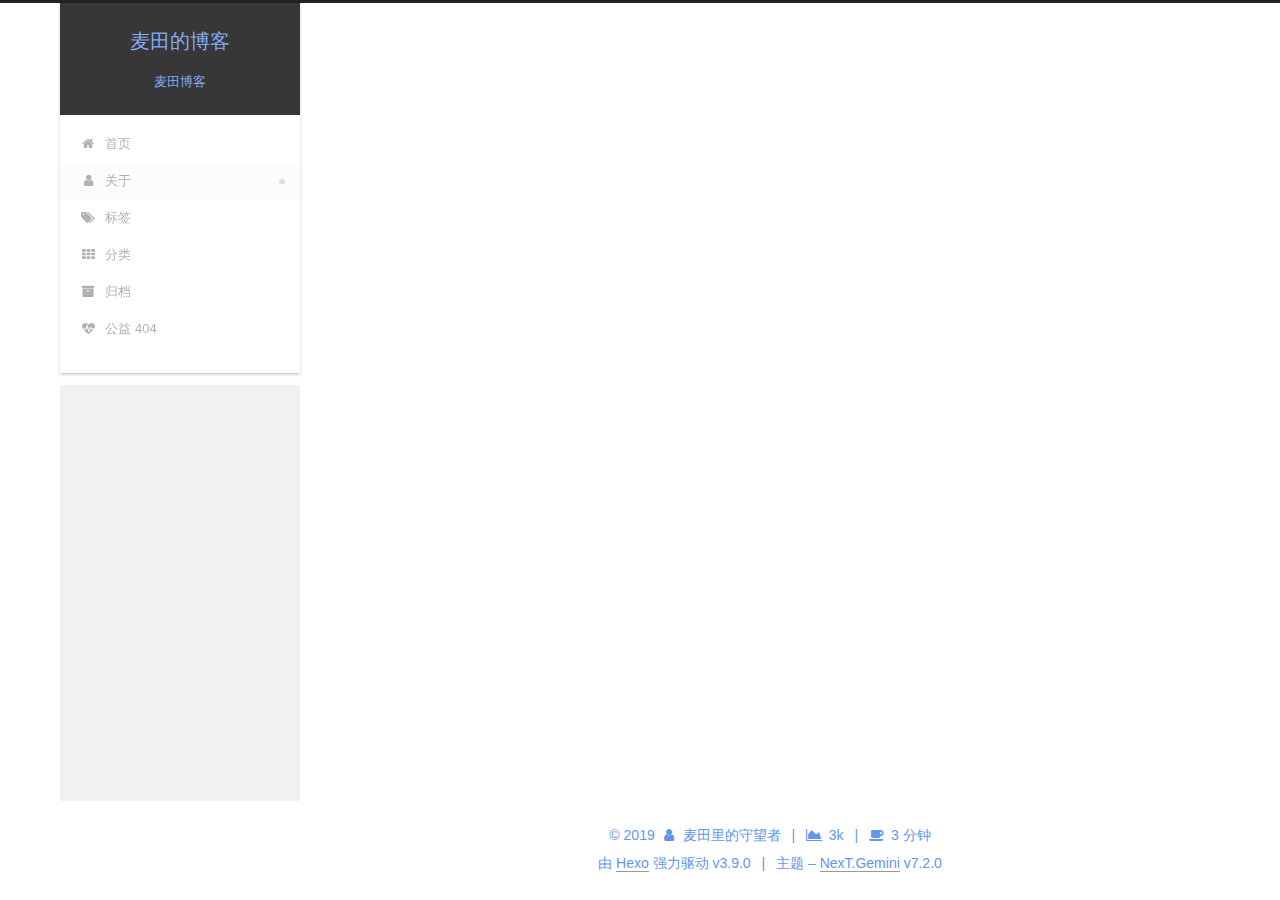
==== commit 5e94cbe3: "Site updated: 2019-07-09 10:10:07" ====
--- a/about/index.html
+++ b/about/index.html
@@ -554,7 +554,21 @@
   <span class="author" itemprop="copyrightHolder">麦田里的守望者</span>
 
   
-
+    <span class="post-meta-divider">|</span>
+    <span class="post-meta-item-icon">
+      <i class="fa fa-area-chart"></i>
+    </span>
+    
+    <span title="站点总字数">3k</span>
+  
+
+  
+    <span class="post-meta-divider">|</span>
+    <span class="post-meta-item-icon">
+      <i class="fa fa-coffee"></i>
+    </span>
+    
+    <span title="站点阅读时长">3 分钟</span>
   
 </div>
 
--- a/css/main.css
+++ b/css/main.css
@@ -1741,7 +1741,7 @@
   width: 4px;
   height: 4px;
   border-radius: 50%;
-  background: #7aff96;
+  background: #1b7062;
 }
 .feed-link,
 .chat {
@@ -2933,3 +2933,35 @@
     margin: 8px 0 0;
   }
 }
+body {
+  background: url("https://source.unsplash.com/random/1600x900?wallpapers");
+  background-size: cover;
+  background-repeat: no-repeat;
+  background-attachment: fixed;
+  background-position: 50% 50%;
+}
+.main-inner {
+  background: #fff;
+  opacity: 0.8;
+}
+.header-inner {
+  opacity: 0.8;
+}
+.site-meta {
+  background: #050505;
+}
+.brand {
+  color: #6495ed;
+}
+.site-subtitle {
+  color: #6495ed;
+}
+.footer {
+  color: #6495ed;
+}
+.footer a {
+  color: #6495ed;
+}
+.footer .with-love {
+  color: #6495ed;
+}
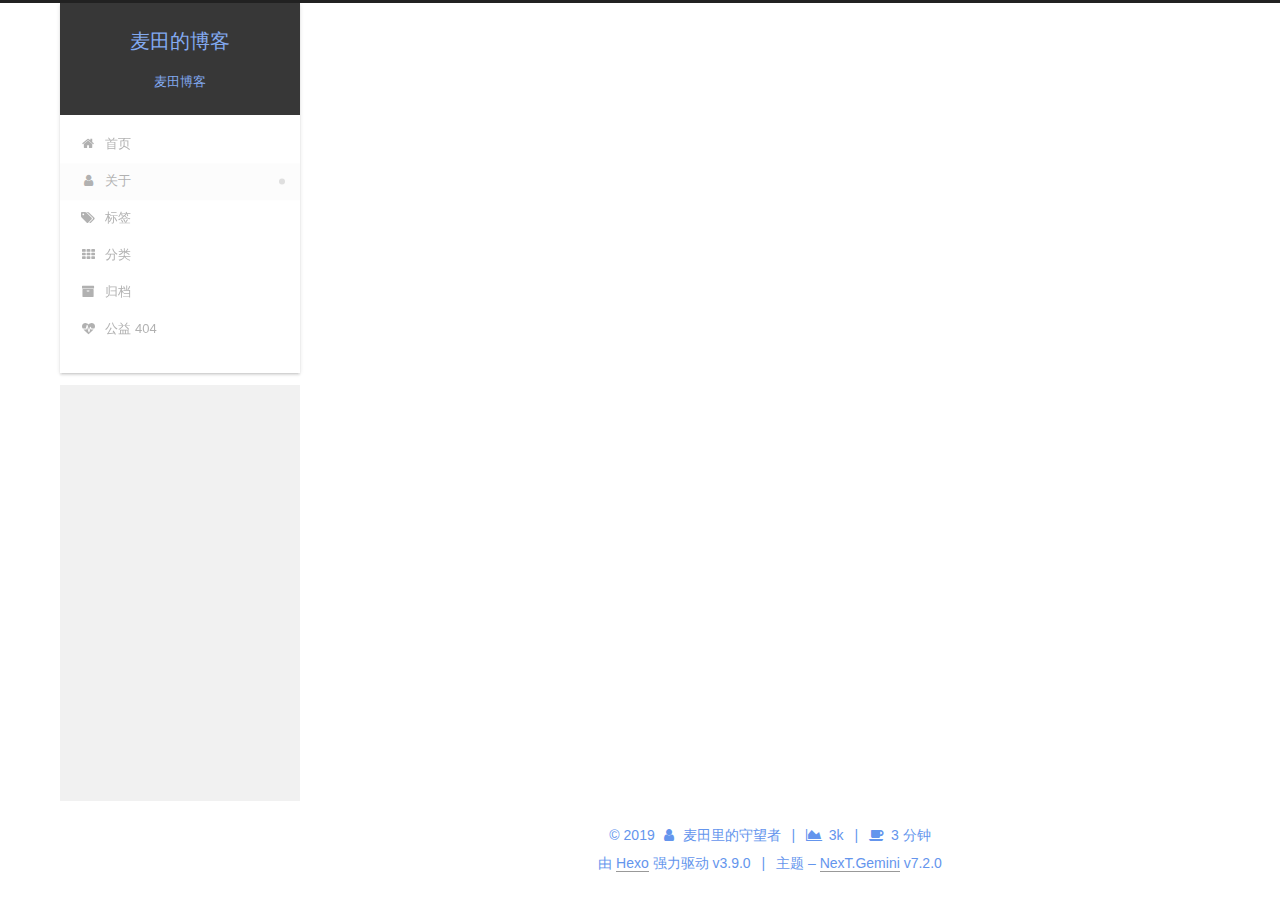
==== commit 365df248: "Site updated: 2019-07-09 18:04:39" ====
--- a/about/index.html
+++ b/about/index.html
@@ -94,17 +94,17 @@
 
 
 
-  <meta name="description" content="##关于我博主是初入Java开发的小菜鸟，创建该博客的目的是用于记录自己工作中遇到的问题及解决方案，和自己看书或者博客的心得体会。 ###联系方式  新浪邮箱：csqq201017@sina.com  作者：麦田里的守望者时间：2019年7月8日">
+  <meta name="description" content="#关于我博主是初入Java开发的小菜鸟，创建该博客的目的是用于记录自己工作中遇到的问题及解决方案，和自己看书或者博客的心得体会。 #联系方式  新浪邮箱：csqq201017@sina.com  作者：麦田里的守望者时间：2019年7月8日">
 <meta property="og:type" content="website">
-<meta property="og:title" content="about">
+<meta property="og:title" content="关于我">
 <meta property="og:url" content="http://yoursite.com/about/index.html">
 <meta property="og:site_name" content="麦田的博客">
-<meta property="og:description" content="##关于我博主是初入Java开发的小菜鸟，创建该博客的目的是用于记录自己工作中遇到的问题及解决方案，和自己看书或者博客的心得体会。 ###联系方式  新浪邮箱：csqq201017@sina.com  作者：麦田里的守望者时间：2019年7月8日">
+<meta property="og:description" content="#关于我博主是初入Java开发的小菜鸟，创建该博客的目的是用于记录自己工作中遇到的问题及解决方案，和自己看书或者博客的心得体会。 #联系方式  新浪邮箱：csqq201017@sina.com  作者：麦田里的守望者时间：2019年7月8日">
 <meta property="og:locale" content="zh-Hans">
-<meta property="og:updated_time" content="2019-07-08T09:20:04.009Z">
+<meta property="og:updated_time" content="2019-07-09T06:38:54.612Z">
 <meta name="twitter:card" content="summary">
-<meta name="twitter:title" content="about">
-<meta name="twitter:description" content="##关于我博主是初入Java开发的小菜鸟，创建该博客的目的是用于记录自己工作中遇到的问题及解决方案，和自己看书或者博客的心得体会。 ###联系方式  新浪邮箱：csqq201017@sina.com  作者：麦田里的守望者时间：2019年7月8日">
+<meta name="twitter:title" content="关于我">
+<meta name="twitter:description" content="#关于我博主是初入Java开发的小菜鸟，创建该博客的目的是用于记录自己工作中遇到的问题及解决方案，和自己看书或者博客的心得体会。 #联系方式  新浪邮箱：csqq201017@sina.com  作者：麦田里的守望者时间：2019年7月8日">
 
 
 
@@ -124,7 +124,7 @@
   };
 </script>
 
-  <title>about | 麦田的博客</title>
+  <title>关于我 | 麦田的博客</title>
   
 
 
@@ -371,7 +371,7 @@
     <div class="post-block page">
       <header class="post-header">
 
-<h1 class="post-title" itemprop="name headline">about
+<h1 class="post-title" itemprop="name headline">关于我
 
 </h1>
 
@@ -391,8 +391,8 @@
       <div class="post-body">
         
         
-          <p>##关于我<br>博主是初入Java开发的小菜鸟，创建该博客的目的是用于记录自己工作中遇到的问题及解决方案，和自己看书或者博客的心得体会。</p>
-<p>###联系方式</p>
+          <p>#关于我<br>博主是初入Java开发的小菜鸟，创建该博客的目的是用于记录自己工作中遇到的问题及解决方案，和自己看书或者博客的心得体会。</p>
+<p>#联系方式</p>
 <blockquote>
 <p>新浪邮箱：<a href="mailto:csqq201017@sina.com" target="_blank" rel="noopener">csqq201017@sina.com</a></p>
 </blockquote>
@@ -464,6 +464,23 @@
               
 
               
+                
+                
+                <div class="site-state-item site-state-categories">
+                  
+                    
+                      <a href="/categories/">
+                    
+                  
+                    
+                    
+                      
+                    
+                    <span class="site-state-item-count">1</span>
+                    <span class="site-state-item-name">分类</span>
+                  </a>
+                </div>
+              
 
               
             </nav>
--- a/css/main.css
+++ b/css/main.css
@@ -1741,7 +1741,7 @@
   width: 4px;
   height: 4px;
   border-radius: 50%;
-  background: #1b7062;
+  background: #935dc4;
 }
 .feed-link,
 .chat {
